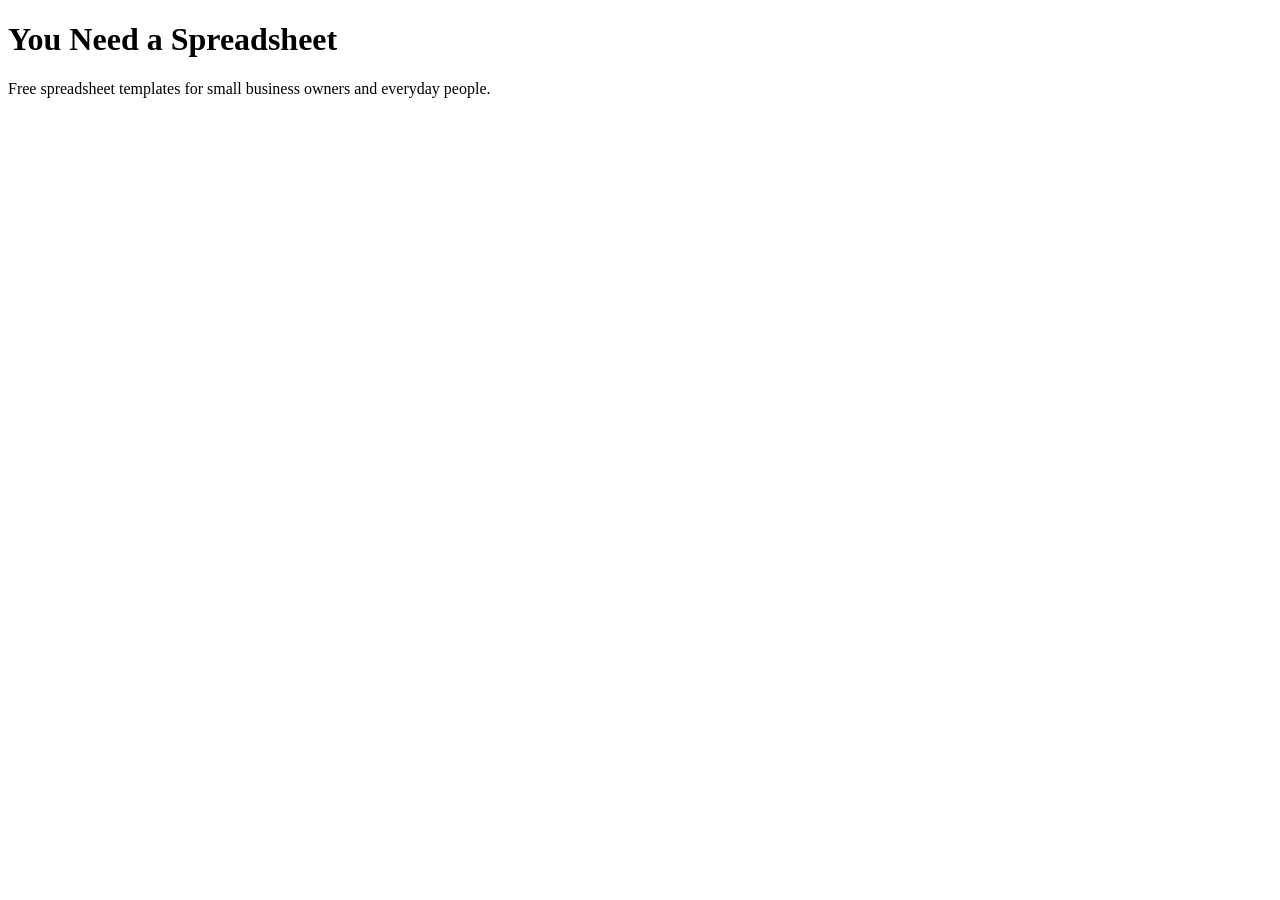
==== index.html @ 3ebff338 "Add index.html homepage" ====
<!DOCTYPE html>
<html lang="en">
<head>
    <meta charset="UTF-8">
    <meta name="viewport" content="width=device-width, initial-scale=1.0">
    <title>You Need a Spreadsheet</title>
</head>
<body>

    <h1>You Need a Spreadsheet</h1>
    <p>Free spreadsheet templates for small business owners and everyday people.</p>

    </body>
</html>
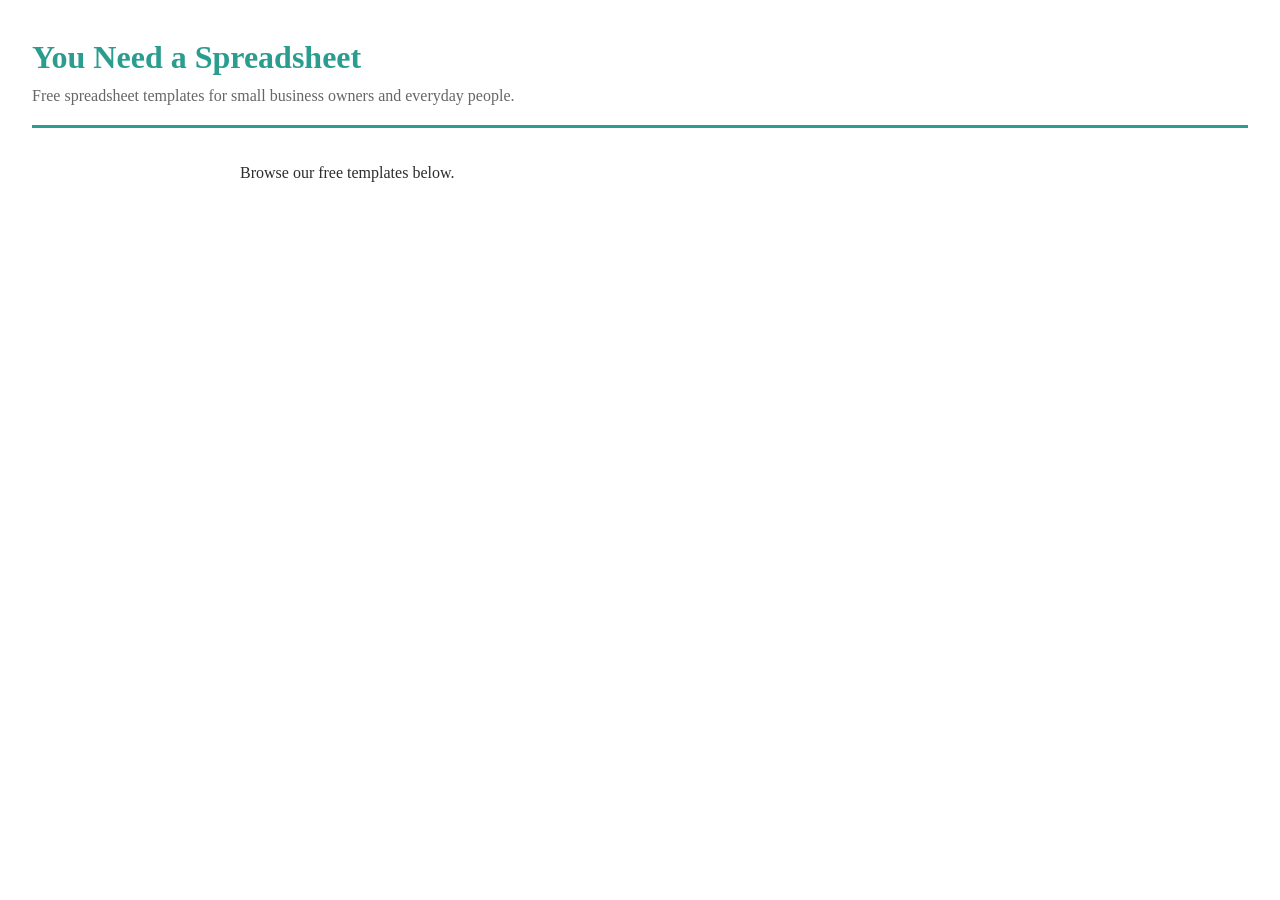
==== commit 9ece33b8: "Add CSS styles and update HTML structure" ====
--- a/index.html
+++ b/index.html
@@ -4,11 +4,18 @@
     <meta charset="UTF-8">
     <meta name="viewport" content="width=device-width, initial-scale=1.0">
     <title>You Need a Spreadsheet</title>
+    <link rel="stylesheet" href="styles.css">
 </head>
 <body>
 
-    <h1>You Need a Spreadsheet</h1>
-    <p>Free spreadsheet templates for small business owners and everyday people.</p>
+    <header>
+        <h1>You Need a Spreadsheet</h1>
+        <p>Free spreadsheet templates for small business owners and everyday people.</p>
+    </header>
+
+    <main>
+        <p>Browse our free templates below.</p>
+    </main>
 
     </body>
 </html>
--- a/styles.css
+++ b/styles.css
@@ -0,0 +1,38 @@
+/* - Reset & Base - */
+* {
+    box-sizing: border-box;
+    margin: 0;
+    padding: 0;
+}
+
+body {
+    font-family: 'Georgia', serif;
+    background-color: #ffffff;
+    color: #2d2d2d;
+    line-height: 1.6;
+    padding: 2rem;
+}
+
+/* - Header - */
+header {
+    border-bottom: 3px solid #2a9d8f;
+    padding-bottom: 1rem;
+    margin-bottom: 2rem;
+}
+
+header h1 {
+    font-size: 2rem;
+    color: #2a9d8f;
+}
+
+header p{
+    color: #666666;
+    font-size: 1rem;
+}
+
+/* - Main Content - */
+main {
+    max-width: 800px;
+    margin: 0 auto;
+}
+
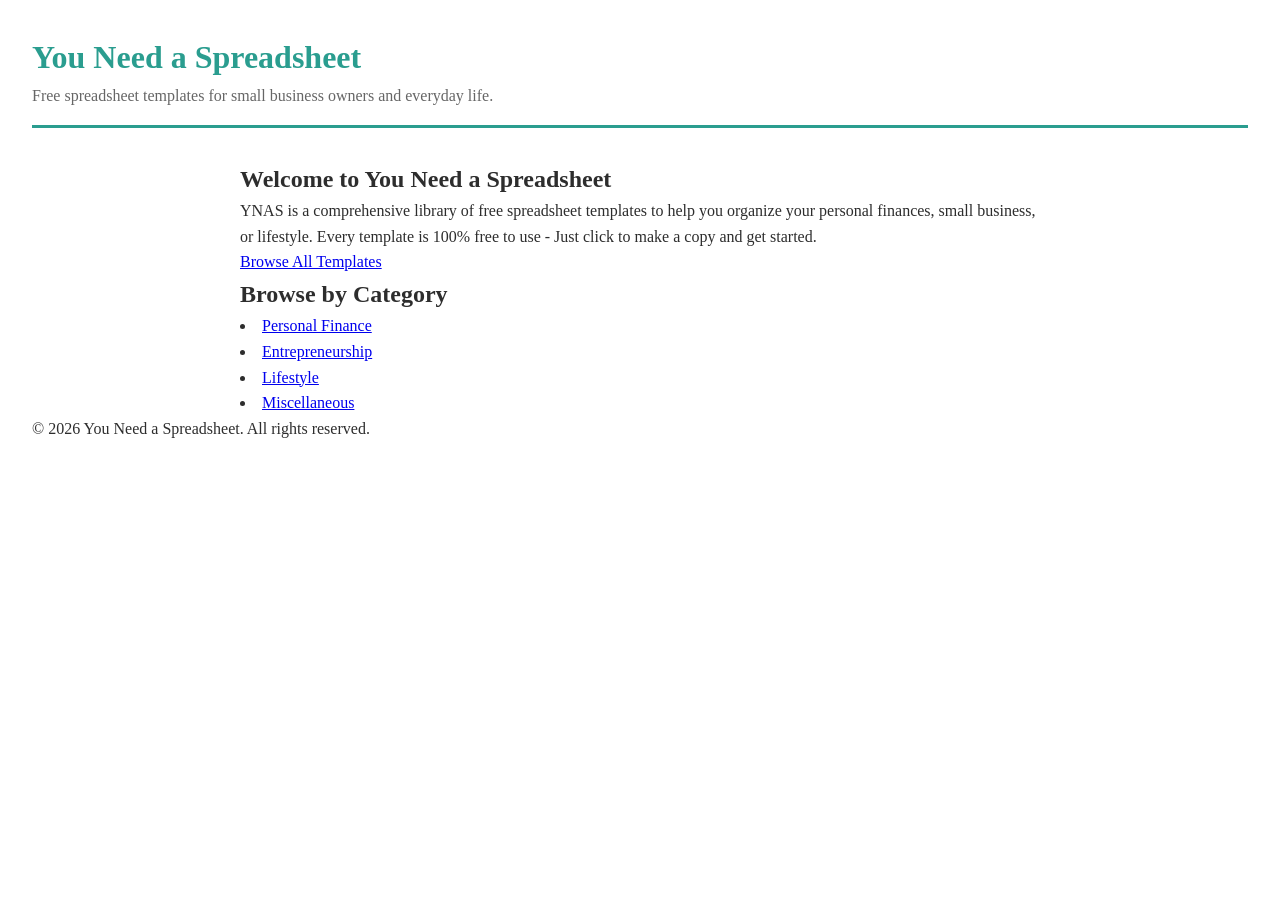
==== commit 0e95a394: "Add first spreadsheet template" ====
--- a/index.html
+++ b/index.html
@@ -10,12 +10,31 @@
 
     <header>
         <h1>You Need a Spreadsheet</h1>
-        <p>Free spreadsheet templates for small business owners and everyday people.</p>
+        <p>Free spreadsheet templates for small business owners and everyday life.</p>
     </header>
 
     <main>
-        <p>Browse our free templates below.</p>
+
+        <section class="intro">
+            <h2>Welcome to You Need a Spreadsheet</h2>
+            <p>YNAS is a comprehensive library of free spreadsheet templates to help you organize your personal finances, small business, or lifestyle. Every template is 100% free to use - Just click to make a copy and get started.</p>
+            <a href="templates/" class="button">Browse All Templates</a>
+                </section>
+
+        <section class="categories">
+            <h2>Browse by Category</h2>
+            <u1>
+                <li><a href="templates/#personal-finance">Personal Finance</a></li>
+                <li><a href="templates/#entrepreneurship">Entrepreneurship</a></li>
+                <li><a href="templates/#lifestyle">Lifestyle</a></li>
+                <li><a href="templates/#miscellaneous">Miscellaneous</a></li>
+            </u1>
+        </section>
     </main>
+
+    <footer>
+        <p>&copy; 2026 You Need a Spreadsheet. All rights reserved.</p>
+    </footer>
 
     </body>
 </html>
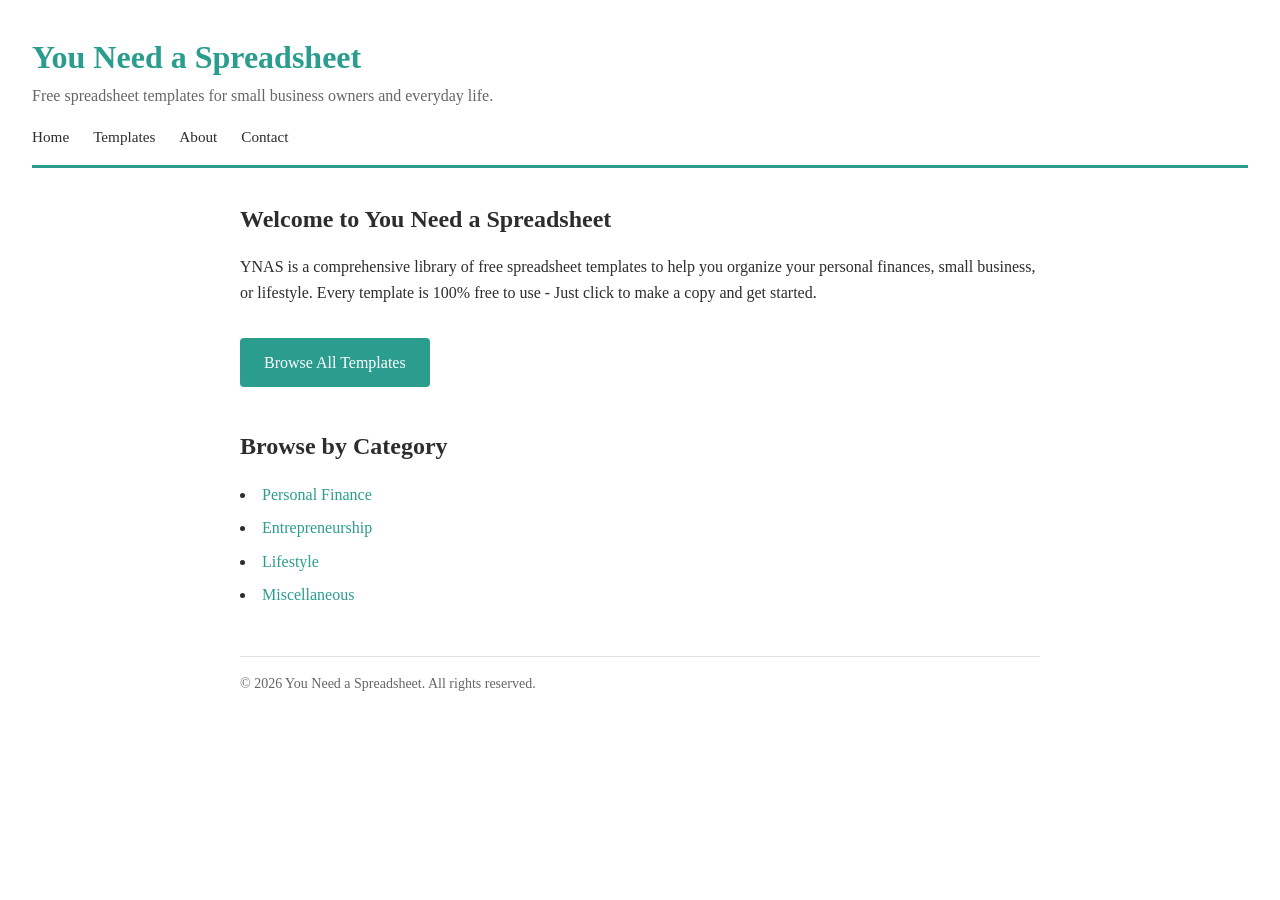
==== commit c4e4108d: "update and add styles" ====
--- a/index.html
+++ b/index.html
@@ -11,6 +11,13 @@
     <header>
         <h1>You Need a Spreadsheet</h1>
         <p>Free spreadsheet templates for small business owners and everyday life.</p>
+      <nav class="site-nav">
+        <a href="/">Home</a>
+        <a href="/templates/">Templates</a>
+        <a href="/about/">About</a>
+        <a href="/contact/">Contact</a>
+        </nav>
+    
     </header>
 
     <main>
--- a/styles.css
+++ b/styles.css
@@ -1,38 +1,251 @@
-/* - Reset & Base - */
+/* ── Variables ── */
+:root {
+  --accent: #2a9d8f;
+  --accent-dark: #21867a;
+  --text: #2d2d2d;
+  --muted: #666666;
+  --background: #ffffff;
+  --border: #e0e0e0;
+}
+
+/* ── Reset & Base ── */
 * {
-    box-sizing: border-box;
-    margin: 0;
-    padding: 0;
+  box-sizing: border-box;
+  margin: 0;
+  padding: 0;
 }
 
 body {
-    font-family: 'Georgia', serif;
-    background-color: #ffffff;
-    color: #2d2d2d;
-    line-height: 1.6;
-    padding: 2rem;
-}
-
-/* - Header - */
+  font-family: Georgia, serif;
+  background-color: var(--background);
+  color: var(--text);
+  line-height: 1.6;
+  padding: 2rem;
+}
+
+/* ── Header ── */
 header {
-    border-bottom: 3px solid #2a9d8f;
-    padding-bottom: 1rem;
-    margin-bottom: 2rem;
+  border-bottom: 3px solid var(--accent);
+  padding-bottom: 1rem;
+  margin-bottom: 2rem;
 }
 
 header h1 {
-    font-size: 2rem;
-    color: #2a9d8f;
-}
-
-header p{
-    color: #666666;
-    font-size: 1rem;
-}
-
-/* - Main Content - */
+  font-size: 2rem;
+  color: var(--accent);
+}
+
+header h1 a {
+  color: var(--accent);
+  text-decoration: none;
+}
+
+header p {
+  color: var(--muted);
+  font-size: 1rem;
+}
+
+/* ── Main Content ── */
 main {
-    max-width: 800px;
-    margin: 0 auto;
-}
-
+  max-width: 800px;
+  margin: 0 auto;
+}
+
+main h2 {
+  margin-bottom: 1rem;
+  margin-top: 2rem;
+}
+
+main h3 {
+  margin-bottom: 0.75rem;
+  margin-top: 1.5rem;
+}
+
+main p {
+  margin-bottom: 1rem;
+}
+
+/* ── Footer ── */
+footer {
+  margin-top: 3rem;
+  padding-top: 1rem;
+  border-top: 1px solid var(--border);
+  color: var(--muted);
+  font-size: 0.875rem;
+  max-width: 800px;
+  margin-left: auto;
+  margin-right: auto;
+}
+
+/* ── Button ── */
+.button {
+  display: inline-block;
+  background-color: var(--accent);
+  color: #ffffff;
+  padding: 0.75rem 1.5rem;
+  text-decoration: none;
+  border-radius: 4px;
+  margin-top: 1rem;
+  font-family: Georgia, serif;
+}
+
+.button:hover {
+  background-color: var(--accent-dark);
+}
+
+/* ── Breadcrumb ── */
+.breadcrumb {
+  font-size: 0.875rem;
+  color: var(--muted);
+  margin-bottom: 1.5rem;
+}
+
+.breadcrumb a {
+  color: var(--accent);
+  text-decoration: none;
+}
+
+.breadcrumb a:hover {
+  text-decoration: underline;
+}
+
+/* ── Template List (directory page) ── */
+.template-list {
+  list-style: none;
+  margin-bottom: 1.5rem;
+}
+
+.template-list li {
+  padding: 1rem;
+  border: 1px solid var(--border);
+  border-radius: 4px;
+  margin-bottom: 0.75rem;
+}
+
+.template-list li a {
+  color: var(--accent);
+  font-size: 1.1rem;
+  text-decoration: none;
+  font-weight: bold;
+}
+
+.template-list li a:hover {
+  text-decoration: underline;
+}
+
+.template-list li p {
+  color: var(--muted);
+  font-size: 0.9rem;
+  margin-top: 0.25rem;
+  margin-bottom: 0;
+}
+
+/* ── Template Detail Page ── */
+.template-detail {
+  margin-bottom: 2rem;
+}
+
+.template-description {
+  font-size: 1.05rem;
+  margin-bottom: 1.25rem;
+}
+
+.template-meta {
+  list-style: none;
+  margin-bottom: 1rem;
+}
+
+.template-meta li {
+  font-size: 0.95rem;
+  margin-bottom: 0.25rem;
+  color: var(--muted);
+}
+
+.template-meta li strong {
+  color: var(--text);
+}
+
+/* ── Homepage Sections ── */
+.intro {
+  margin-bottom: 2.5rem;
+}
+
+.categories ul {
+  list-style: none;
+  margin-top: 0.5rem;
+}
+
+.categories li {
+  margin-bottom: 0.5rem;
+}
+
+.categories a {
+  color: var(--accent);
+  text-decoration: none;
+  font-size: 1rem;
+}
+
+.categories a:hover {
+  text-decoration: underline;
+}
+
+/* ── Instructions ── */
+.template-instructions ol {
+  padding-left: 1.5rem;
+}
+
+.template-instructions li {
+  margin-bottom: 0.5rem;
+}
+
+/* ── Site Navigation ── */
+.site-nav {
+  margin-top: 1rem;
+  display: flex;
+  gap: 1.5rem;
+}
+
+.site-nav a {
+  color: var(--text);
+  text-decoration: none;
+  font-size: 0.95rem;
+}
+
+.site-nav a:hover {
+  color: var(--accent);
+}
+
+/* ── Contact Form ── */
+.contact-form {
+  margin-top: 1.5rem;
+  max-width: 600px;
+}
+
+.form-group {
+  margin-bottom: 1.25rem;
+}
+
+.form-group label {
+  display: block;
+  font-size: 0.95rem;
+  margin-bottom: 0.4rem;
+  color: var(--text);
+}
+
+.form-group input,
+.form-group textarea {
+  width: 100%;
+  padding: 0.6rem 0.75rem;
+  border: 1px solid var(--border);
+  border-radius: 4px;
+  font-family: Georgia, serif;
+  font-size: 1rem;
+  color: var(--text);
+  background-color: var(--background);
+}
+
+.form-group input:focus,
+.form-group textarea:focus {
+  outline: none;
+  border-color: var(--accent);
+}
